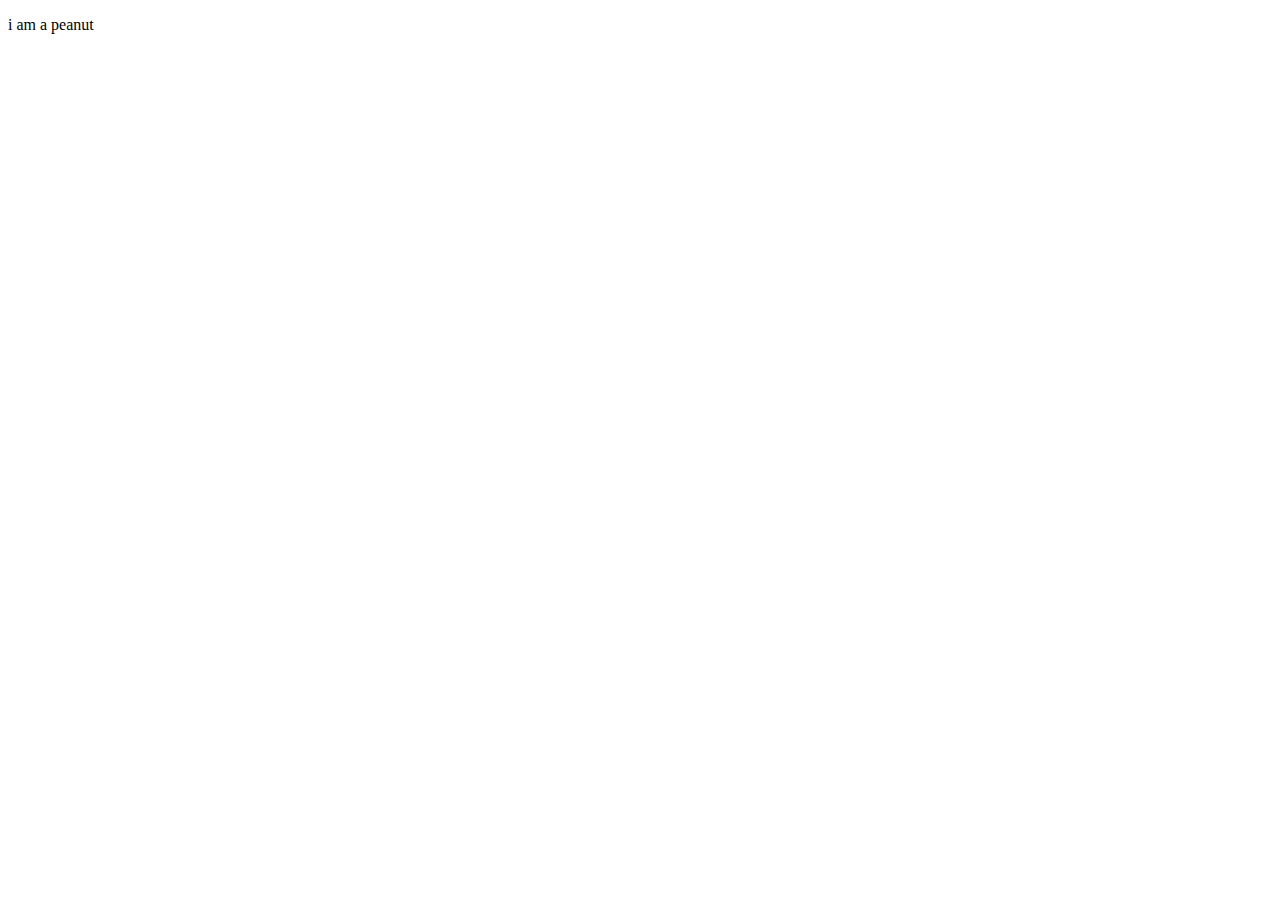
==== index.html @ 9de171f2 "initial commit" ====
<!DOCTYPE html>
<html lang="en">
<head>
    <meta charset="UTF-8">
    <meta http-equiv="X-UA-Compatible" content="IE=edge">
    <meta name="viewport" content="width=device-width, initial-scale=1.0">
    <title>Assignment 1</title>
</head>
<body>
   <p>i am a peanut</p> 
</body>
</html>
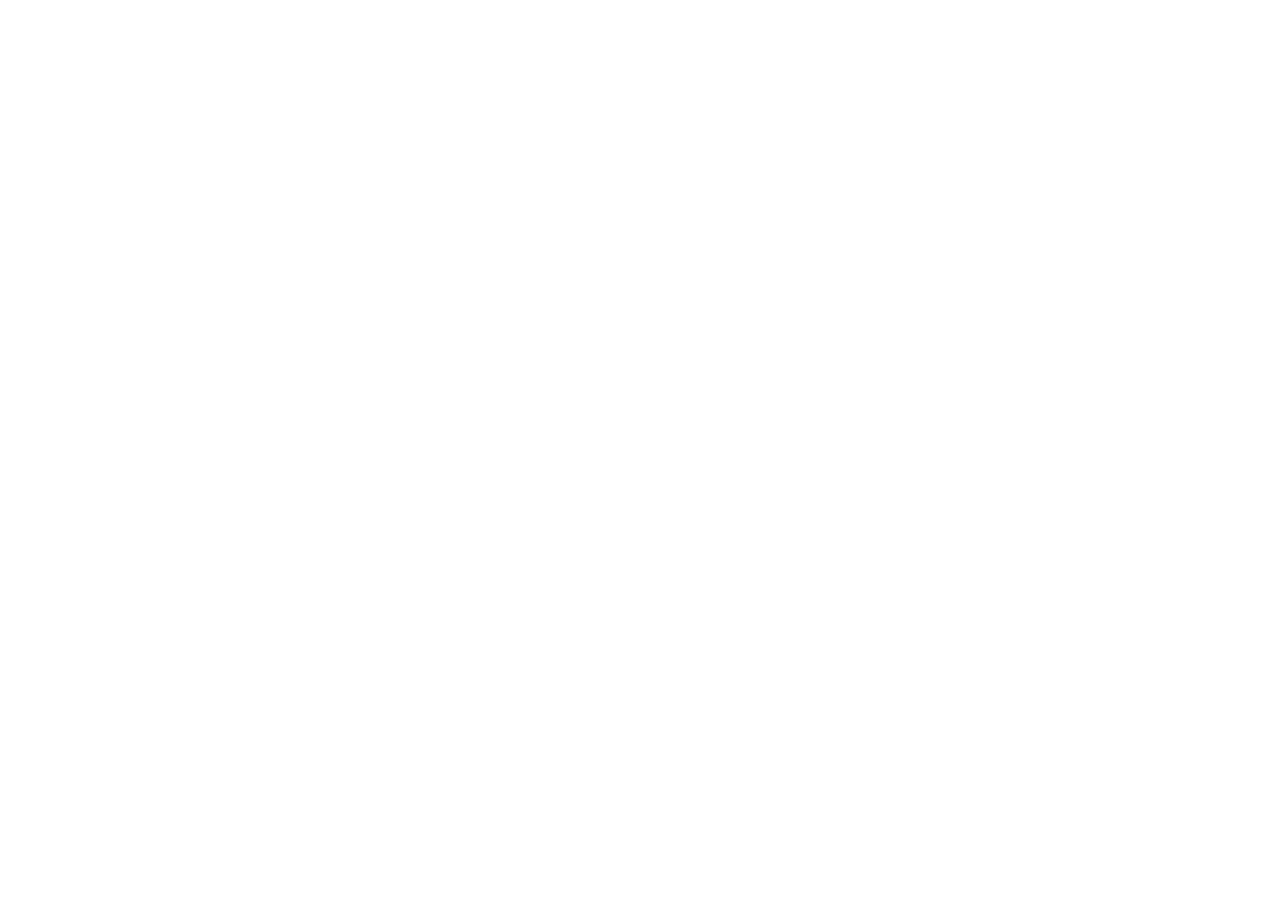
==== commit 8eebc0c3: "practice commit" ====
--- a/index.html
+++ b/index.html
@@ -7,6 +7,6 @@
     <title>Assignment 1</title>
 </head>
 <body>
-   <p>i am a peanut</p> 
+
 </body>
 </html>